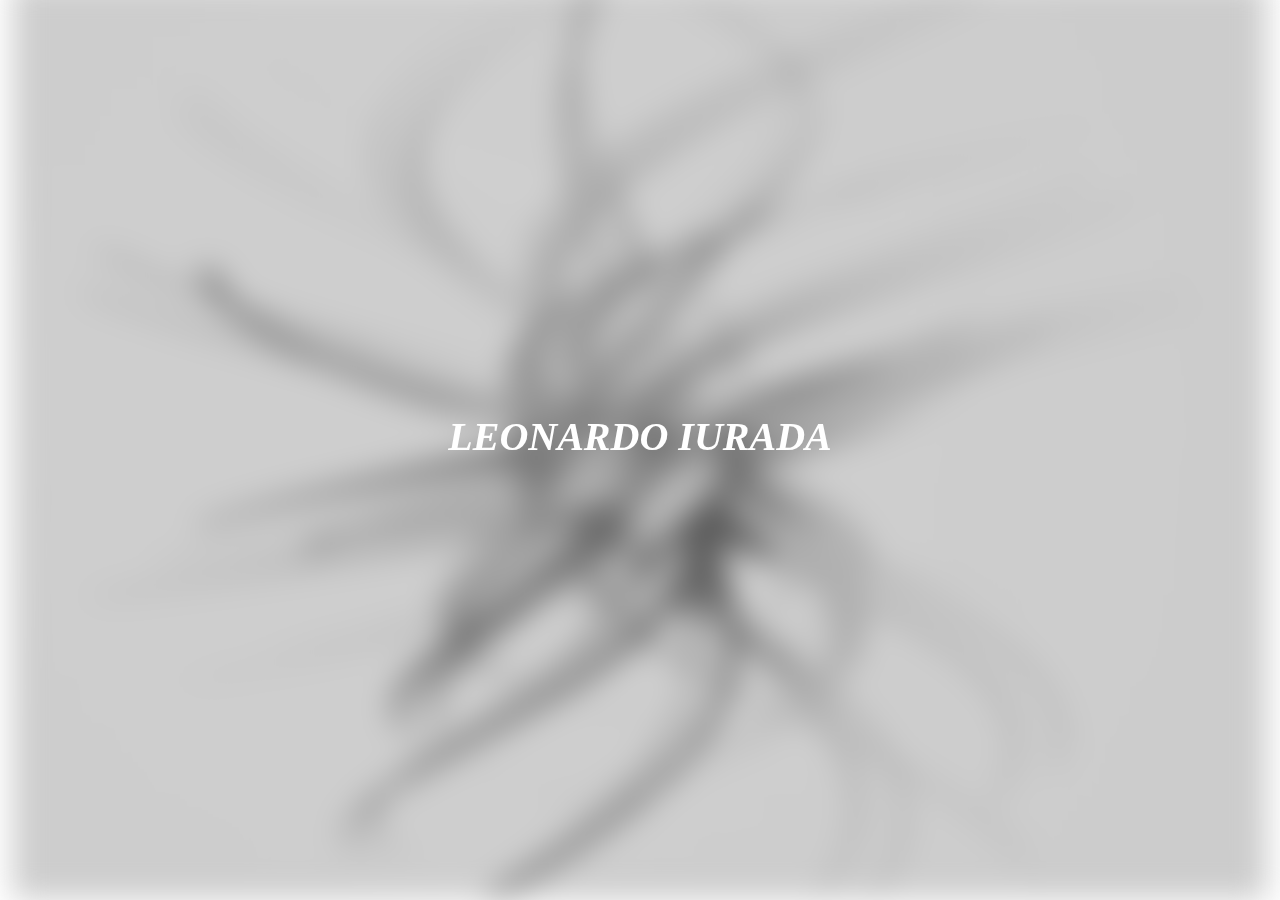
==== index.html @ 8f4c1e9d "Add files via upload" ====
<!DOCTYPE html>
<html lang="en">
<head>
    <meta charset="UTF-8">
    <meta http-equiv="X-UA-Compatible" content="IE=edge">
    <meta name="viewport" content="width=device-width, initial-scale=1.0">
    <title>Leonardo Iurada</title>

    <link rel="stylesheet" href="https://cdn.jsdelivr.net/npm/bootstrap@4.3.1/dist/css/bootstrap.min.css" integrity="sha384-ggOyR0iXCbMQv3Xipma34MD+dH/1fQ784/j6cY/iJTQUOhcWr7x9JvoRxT2MZw1T" crossorigin="anonymous">
    <script src="https://code.jquery.com/jquery-3.3.1.slim.min.js" integrity="sha384-q8i/X+965DzO0rT7abK41JStQIAqVgRVzpbzo5smXKp4YfRvH+8abtTE1Pi6jizo" crossorigin="anonymous"></script>
    <script src="https://cdn.jsdelivr.net/npm/popper.js@1.14.7/dist/umd/popper.min.js" integrity="sha384-UO2eT0CpHqdSJQ6hJty5KVphtPhzWj9WO1clHTMGa3JDZwrnQq4sF86dIHNDz0W1" crossorigin="anonymous"></script>
    <script src="https://cdn.jsdelivr.net/npm/bootstrap@4.3.1/dist/js/bootstrap.min.js" integrity="sha384-JjSmVgyd0p3pXB1rRibZUAYoIIy6OrQ6VrjIEaFf/nJGzIxFDsf4x0xIM+B07jRM" crossorigin="anonymous"></script>
    <link rel="stylesheet" href="style.css" />
</head>
<body>


    <div class="container d-flex justify-content-center align-items-center">
        <h1 class="times"><i>LEONARDO IURADA</i></h1>

        <video autoplay loop muted plays-inline class="bg">
            <source src="metalheart.mp4" type="video/mp4" />
        </video>
    </div>
    
</body>
</html>
---- style.css ----
.times {
    font-family: 'Times New Roman', Times, serif;
    font-weight: bold;
    color: white;
}

.container {
    width: 94vw;
    height: 98vh;
}

.bg {
    z-index: -1;
    position: absolute;
    width: inherit;
    height: inherit;
    -o-filter: blur(15px);
    filter: blur(15px);
    object-fit: cover;
    transform: scale(1.04);
    overflow: hidden;
}
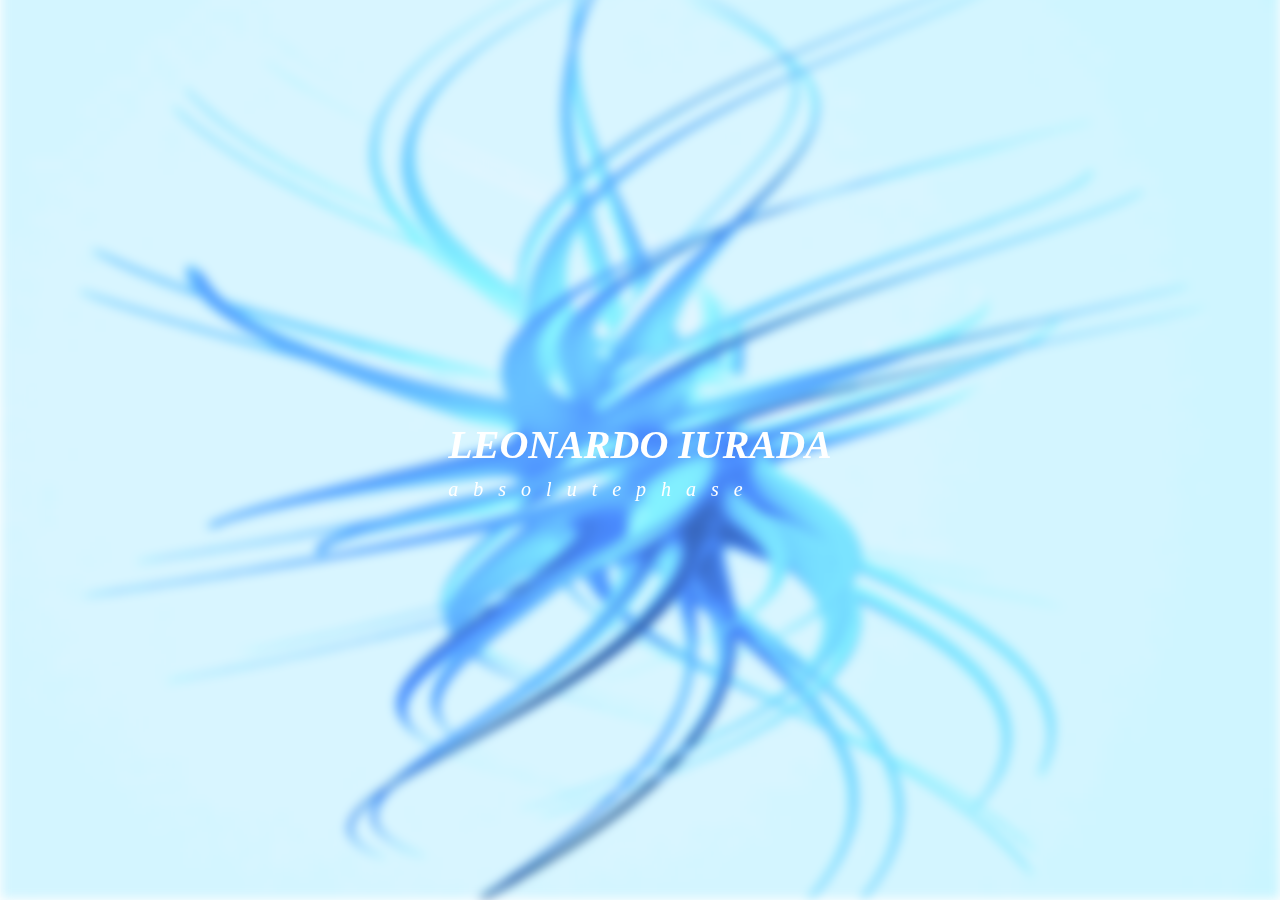
==== commit 49b0ab67: "Add files via upload" ====
--- a/index.html
+++ b/index.html
@@ -11,16 +11,42 @@
     <script src="https://cdn.jsdelivr.net/npm/popper.js@1.14.7/dist/umd/popper.min.js" integrity="sha384-UO2eT0CpHqdSJQ6hJty5KVphtPhzWj9WO1clHTMGa3JDZwrnQq4sF86dIHNDz0W1" crossorigin="anonymous"></script>
     <script src="https://cdn.jsdelivr.net/npm/bootstrap@4.3.1/dist/js/bootstrap.min.js" integrity="sha384-JjSmVgyd0p3pXB1rRibZUAYoIIy6OrQ6VrjIEaFf/nJGzIxFDsf4x0xIM+B07jRM" crossorigin="anonymous"></script>
     <link rel="stylesheet" href="style.css" />
+    <link rel="font" href="amery_thin_italic.ttf" />
 </head>
 <body>
 
 
     <div class="container d-flex justify-content-center align-items-center">
-        <h1 class="times"><i>LEONARDO IURADA</i></h1>
+        <div class="title-card pt-5">
+            <h1 class="times"><i>LEONARDO IURADA</i></h1>
+            <h5 class="amery"><i>a &nbsp b &nbsp s &nbsp o &nbsp l &nbsp u &nbsp t &nbsp e &nbsp p &nbsp h &nbsp a &nbsp s &nbsp e</i></h5>
+        </div>
 
         <video autoplay loop muted plays-inline class="bg">
             <source src="metalheart.mp4" type="video/mp4" />
         </video>
+        
+        <!--div class="card mt-5">
+            <h4 class="pb-3"><i>Recent Publications</i></h4>
+            
+            <div class="pub pb-5">
+                <div class="pub-title">
+                    Fairness meets Cross-Domain Learning: a new perspective on Models and Metrics
+                </div>
+                <div class="pub-authors">
+                    L. Iurada, S. Bucci, T. M. Hospedales, T. Tommasi
+                </div>
+                <div class="pub-conference">
+                    2023 IEEE/CVF Conference on Computer Vision and Pattern Recognition <b>(CVPR 2023)</b>
+                </div>
+
+                <div class="pub-links">
+                    <a href="google.com" class="pr-3">[ PDF ]</a>
+                    <a href="google.com" class="pr-3">[ CODE ]</a>
+                </div>
+            </div>
+            
+        </div-->
     </div>
     
 </body>
--- a/style.css
+++ b/style.css
@@ -1,12 +1,34 @@
+@font-face {
+    font-family: "Amery Thin Italic";
+    src: url(fonts/amery_thin_italic.ttf);
+}
+
+@font-face {
+    font-family: "Kepler Std Light Italic";
+    src: url(fonts/Kepler\ Std\ Light\ Italic.otf);
+}
+
+* {
+    padding: 0px;
+    margin: 0px;
+    box-sizing: border-box;
+}
+
 .times {
     font-family: 'Times New Roman', Times, serif;
     font-weight: bold;
     color: white;
 }
 
+.amery {
+    font-family: 'Times New Roman', sans-serif;
+    color: white;
+}
+
 .container {
-    width: 94vw;
+    width: 96vw;
     height: 98vh;
+    flex-direction: column;
 }
 
 .bg {
@@ -14,9 +36,51 @@
     position: absolute;
     width: inherit;
     height: inherit;
-    -o-filter: blur(15px);
-    filter: blur(15px);
+    -o-filter: blur(9px);
+    filter: sepia(100%) hue-rotate(180deg) saturate(400%) blur(5px);
     object-fit: cover;
     transform: scale(1.04);
     overflow: hidden;
-}+}
+
+h4 {
+    font-family: 'Times New Roman', Times, serif;
+    font-weight: bold;
+    color: white;
+}
+
+.card {
+    background-color: rgba(0, 0, 0, 0.5);
+    width: 100%;
+    padding: 10px;
+}
+
+.pub {
+    font-family: 'Kepler Std Light Italic', Times, serif;
+    color: white;
+    letter-spacing: 2px;
+}
+
+.pub-title {
+    font-size: larger;
+    font-weight: bold;
+}
+
+a {
+    color: #bbb;
+    font-weight: bold;
+}
+
+a:hover {
+    color: red;
+}
+
+@media only screen and (max-width: 600px) {
+    .times {
+        font-family: 'Times New Roman', Times, serif;
+        font-weight: bold;
+        color: white;
+        font-size: 8vw;
+    }
+  }
+
